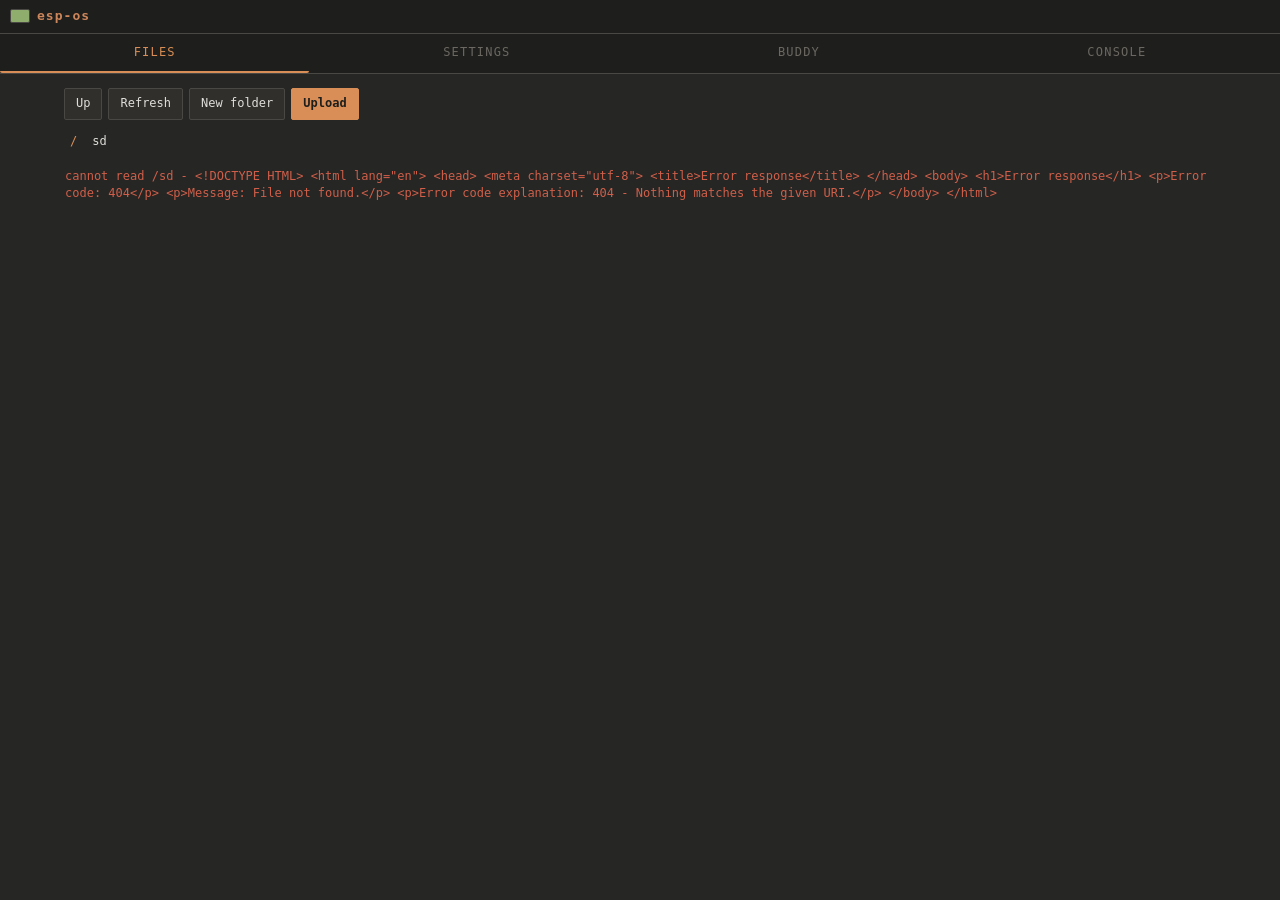
==== web/index.html @ be0255f0 "esp-os: tiling window OS kernel for ESP32 panels One firmware, one API, five very different screens " ====
<!DOCTYPE html>
<html lang="en">
<head>
<meta charset="utf-8">
<meta name="viewport" content="width=device-width,initial-scale=1,viewport-fit=cover,user-scalable=no">
<meta name="color-scheme" content="dark">
<meta name="robots" content="noindex">
<title>ESP-OS</title>
<!-- empty data icon: stops the browser asking the board for /favicon.ico -->
<link rel="icon" href="data:,">
<link rel="stylesheet" href="style.css">
</head>
<body>

<svg class="defs" aria-hidden="true"><defs>
<symbol id="i-dir" viewBox="0 0 16 16"><path d="M1.5 3.5h4l1.5 2h7.5v8h-13z" fill="none" stroke="currentColor" stroke-width="1.4"/></symbol>
<symbol id="i-file" viewBox="0 0 16 16"><path d="M3.5 1.5h6l3 3v10h-9z" fill="none" stroke="currentColor" stroke-width="1.4"/><path d="M9.5 1.5v3h3" fill="none" stroke="currentColor" stroke-width="1.4"/></symbol>
<symbol id="i-disk" viewBox="0 0 16 16"><rect x="1.5" y="2.5" width="13" height="11" fill="none" stroke="currentColor" stroke-width="1.4"/><path d="M4.5 2.5v4h7v-4" fill="none" stroke="currentColor" stroke-width="1.4"/></symbol>
<symbol id="i-dl" viewBox="0 0 16 16"><path d="M8 2v8m0 0 3-3m-3 3-3-3M2.5 13.5h11" fill="none" stroke="currentColor" stroke-width="1.4"/></symbol>
<symbol id="i-ren" viewBox="0 0 16 16"><path d="M2.5 11.5 11 3l2 2-8.5 8.5H2.5z" fill="none" stroke="currentColor" stroke-width="1.4"/></symbol>
<symbol id="i-del" viewBox="0 0 16 16"><path d="M3.5 4.5h9m-8 0 .8 9h5.4l.8-9M6.5 4.5v-2h3v2" fill="none" stroke="currentColor" stroke-width="1.4"/></symbol>
</defs></svg>

<header class="bar">
  <div class="bar-id">
    <span class="dot" id="linkdot" title="link"></span>
    <span class="bname" id="boardname">esp-os</span>
  </div>
  <div class="bar-stats" id="barstats"></div>
</header>

<div class="offline" id="offline" hidden>
  <span id="offlinetext">board not answering</span>
  <button type="button" id="retrynow">retry</button>
</div>

<nav class="tabs" id="tabs" role="tablist">
  <button class="tab on" role="tab" data-tab="files"    aria-selected="true">Files</button>
  <button class="tab"    role="tab" data-tab="settings" aria-selected="false">Settings</button>
  <button class="tab"    role="tab" data-tab="buddy"    aria-selected="false">Buddy</button>
  <button class="tab"    role="tab" data-tab="console"  aria-selected="false">Console</button>
</nav>

<main>

<!-- ---------------------------------------------------------------- files -->
<section class="panel on" id="p-files" role="tabpanel">
  <div class="toolbar">
    <button type="button" id="f-up">Up</button>
    <button type="button" id="f-refresh">Refresh</button>
    <button type="button" id="f-mkdir">New folder</button>
    <button type="button" id="f-pick" class="primary">Upload</button>
    <input type="file" id="f-file" multiple hidden>
  </div>

  <div class="crumbs" id="f-crumbs"></div>

  <div class="usage" id="f-usage" hidden>
    <div class="usage-bar"><i id="f-usagefill"></i></div>
    <span class="usage-txt" id="f-usagetxt"></span>
  </div>

  <div class="drop" id="f-drop">
    <table class="list"><tbody id="f-list"></tbody></table>
    <p class="note" id="f-note" hidden></p>
    <button type="button" class="more" id="f-more" hidden>Load more</button>
  </div>

  <div class="queue" id="f-queue"></div>
</section>

<!-- ------------------------------------------------------------- settings -->
<section class="panel" id="p-settings" role="tabpanel" hidden>
  <div id="s-groups"></div>

  <div class="card">
    <h2>Board</h2>
    <p class="hint">Read only. Panel identity comes from the board registry plus a
      one-time confirmation, never from probing a controller register.</p>
    <dl class="info" id="s-info"><dd class="note">reading...</dd></dl>
    <div class="toolbar end">
      <button type="button" id="s-reboot" class="danger">Reboot board</button>
    </div>
  </div>
</section>

<!-- ---------------------------------------------------------------- buddy -->
<section class="panel" id="p-buddy" role="tabpanel" hidden>
  <div class="vx">

    <div class="vx-stage" id="vx-stage">
      <canvas id="vx-canvas"></canvas>
      <div class="vx-hud">
        <span id="vx-count">0 / 4096</span>
        <span id="vx-dims">16 x 16 x 16</span>
      </div>
      <div class="vx-prev">
        <canvas id="vx-preview" width="112" height="112"></canvas>
        <span>panel preview</span>
      </div>
      <div class="vx-z">
        <input type="range" id="vx-zslider" min="0" max="15" value="0"
               orient="vertical" aria-label="active layer">
        <span id="vx-zlabel">z 0</span>
      </div>
    </div>

    <div class="vx-side">

      <div class="seg" id="vx-tools" role="group" aria-label="tool">
        <button type="button" class="on" data-tool="build">Build</button>
        <button type="button" data-tool="paint">Paint</button>
        <button type="button" data-tool="erase">Erase</button>
        <button type="button" data-tool="eye">Eye</button>
      </div>

      <div class="toolbar">
        <button type="button" id="vx-orbit" class="tog">Orbit</button>
        <button type="button" id="vx-slice" class="tog">Slice</button>
        <button type="button" id="vx-mirror" class="tog">Mirror X</button>
        <button type="button" id="vx-reset">Recentre</button>
      </div>

      <div class="toolbar">
        <button type="button" id="vx-undo">Undo</button>
        <button type="button" id="vx-redo">Redo</button>
        <button type="button" id="vx-clear" class="danger">Clear</button>
      </div>

      <div class="swatchbar">
        <span class="sw big" id="vx-cur"></span>
        <span class="mono" id="vx-curtxt">index 1</span>
        <input type="color" id="vx-custom" value="#d88e56" aria-label="custom colour">
        <button type="button" id="vx-add">Add</button>
      </div>

      <div class="pal" id="vx-pal" role="listbox" aria-label="palette"></div>

      <fieldset class="card">
        <legend>Identity</legend>
        <label>Name <input id="b-name" maxlength="31" placeholder="pip"></label>
        <label>Personality
          <textarea id="b-person" rows="4" maxlength="480"
            placeholder="terse, dry, helpful. never uses exclamation marks."></textarea>
        </label>
        <label>Accent <input type="color" id="b-accent" value="#d88e56"></label>
        <label>Idle behaviour
          <select id="b-idle">
            <option value="still">still - holds the home angle</option>
            <option value="wander" selected>wander - slow yaw drift</option>
            <option value="curious">curious - looks around, quick turns</option>
            <option value="sleepy">sleepy - sleeps early, wakes slowly</option>
          </select>
        </label>
        <label>Sleep after
          <select id="b-sleep">
            <option value="0">never</option>
            <option value="30000">30 s</option>
            <option value="60000">1 min</option>
            <option value="120000" selected>2 min</option>
            <option value="300000">5 min</option>
            <option value="900000">15 min</option>
          </select>
        </label>
        <label>Home yaw <input type="range" id="b-yaw" min="0" max="31" value="0">
          <span class="mono" id="b-yawtxt">0 / 32</span></label>
        <div class="eyerow">
          <span class="mono">eye <b id="b-eyetxt">none</b></span>
          <span class="sw" id="b-eyesw"></span>
          <span class="mono">blink <b id="b-blinktxt">none</b></span>
          <span class="sw" id="b-blinksw"></span>
          <button type="button" id="b-eyeclear">clear</button>
        </div>
        <p class="hint">The Eye tool tags a voxel colour as the eyes. Blink is the
          index drawn in their place; leave it unset for a solid blink.</p>
      </fieldset>

      <fieldset class="card">
        <legend>Model</legend>
        <label>Grid
          <select id="vx-dim">
            <option value="8">8 cubed</option>
            <option value="12">12 cubed</option>
            <option value="16" selected>16 cubed</option>
            <option value="20">20 cubed</option>
            <option value="24">24 cubed</option>
            <option value="32">32 cubed - max</option>
          </select>
        </label>
        <p class="hint">The board rejects a model over 32 on any axis or over 4096
          voxels. Shrinking the grid drops anything outside it.</p>
      </fieldset>

      <div class="toolbar">
        <button type="button" id="b-load">Load from board</button>
        <button type="button" id="b-save" class="primary">Save to board</button>
      </div>
      <div class="toolbar">
        <button type="button" id="b-export">Export .vox</button>
        <button type="button" id="b-import">Import .vox</button>
        <input type="file" id="b-importfile" accept=".vox" hidden>
      </div>
      <p class="note" id="b-status"></p>
    </div>
  </div>
</section>

<!-- -------------------------------------------------------------- console -->
<section class="panel" id="p-console" role="tabpanel" hidden>
  <div class="card grow">
    <h2>Terminal
      <span class="right">
        <button type="button" id="c-clear">Clear</button>
        <button type="button" id="c-follow" class="tog on">Follow</button>
      </span>
    </h2>
    <pre class="out" id="c-out"></pre>
    <form class="inline" id="c-form" autocomplete="off">
      <span class="prompt">&gt;</span>
      <input id="c-in" placeholder="help" spellcheck="false" autocapitalize="off">
      <button type="submit">Run</button>
    </form>
  </div>

  <div class="card grow">
    <h2>Megabrain <span class="right mono" id="m-host"></span></h2>
    <div class="chat" id="m-out"></div>
    <form class="chatform" id="m-form" autocomplete="off">
      <div class="row">
        <select id="m-model" aria-label="model"></select>
        <label class="mono tiny">max
          <input type="number" id="m-max" min="16" max="2048" step="16" value="256">
        </label>
        <button type="button" id="m-stop" disabled>Stop</button>
      </div>
      <div class="row">
        <textarea id="m-in" rows="2" placeholder="ask megabrain"
                  spellcheck="false"></textarea>
        <button type="submit" class="primary" id="m-send">Ask</button>
      </div>
    </form>
  </div>
</section>

</main>

<div class="toasts" id="toasts" role="status" aria-live="polite"></div>

<dialog id="dlg">
  <form method="dialog">
    <h3 id="dlg-title"></h3>
    <p class="note" id="dlg-msg"></p>
    <input id="dlg-in">
    <menu>
      <button value="" id="dlg-cancel">Cancel</button>
      <button value="ok" class="primary" id="dlg-ok">OK</button>
    </menu>
  </form>
</dialog>

<script src="voxel-editor.js" defer></script>
<script src="app.js" defer></script>
</body>
</html>
---- web/style.css ----
/* ESP-OS companion web app.
 *
 * The palette is the sixteen eos_theme_t colour roles, one custom property per
 * role, named exactly as the theme JSON names them. app.js overwrites these
 * from /api/themes at load, so the page wears whatever theme the OS is wearing
 * and nothing else in this file has to know a colour. The values below are
 * cyd-amber, which is what the board ships with, so the page looks right before
 * the first request comes back and still looks right if it never does.
 *
 * Everything is one column on a phone and two on anything wider than 760px.
 * No webfont: a font file is a second request the board has to serve and a
 * blocked first paint if it times out.
 */

:root {
  --bg:               #262624;
  --surface:          #302f2c;
  --overlay:          #3b3a36;
  --text:             #e0deda;
  --muted:            #8a8781;
  --accent:           #d88e56;
  --accent-alt:       #f0c08a;
  --ok:               #8fae6e;
  --warn:             #e0b357;
  --err:              #cf5f4a;
  --border-focused:   #cd855a;
  --border-unfocused: #4a4844;
  --bar-bg:           #1e1e1c;
  --bar-fg:           #cd855a;
  --tab-active:       #d88e56;
  --tab-inactive:     #6b6862;

  --radius: 2px;
  --gap: 10px;
  --mono: ui-monospace, SFMono-Regular, "SF Mono", Menlo, Consolas,
          "DejaVu Sans Mono", monospace;
}

* { box-sizing: border-box; }
[hidden] { display: none !important; }

html { -webkit-text-size-adjust: 100%; }

body {
  margin: 0;
  background: var(--bg);
  color: var(--text);
  font: 13px/1.45 var(--mono);
  min-height: 100vh;
  overscroll-behavior-y: none;
  padding-bottom: env(safe-area-inset-bottom);
}

.defs { position: absolute; width: 0; height: 0; }

/* --------------------------------------------------------------- top bar */

.bar {
  position: sticky; top: 0; z-index: 30;
  display: flex; align-items: center; gap: var(--gap);
  padding: 7px 10px; padding-top: calc(7px + env(safe-area-inset-top));
  background: var(--bar-bg);
  border-bottom: 1px solid var(--border-unfocused);
  color: var(--bar-fg);
}
.bar-id { display: flex; align-items: center; gap: 7px; min-width: 0; }
.bname {
  font-weight: 700; letter-spacing: .08em; text-transform: lowercase;
  white-space: nowrap; overflow: hidden; text-overflow: ellipsis;
}
.dot {
  width: 8px; height: 8px; border-radius: 50%; flex: none;
  background: var(--muted); transition: background .2s;
}
.dot.up   { background: var(--ok); }
.dot.busy { background: var(--warn); }
.dot.down { background: var(--err); }

.bar-stats {
  margin-left: auto; display: flex; gap: 12px;
  color: var(--muted); font-size: 11px; white-space: nowrap;
  overflow: hidden;
}
.bar-stats b { color: var(--text); font-weight: 400; }

/* ------------------------------------------------------------ offline bar */

.offline {
  position: sticky; top: 0; z-index: 29;
  display: flex; align-items: center; gap: var(--gap);
  padding: 6px 10px;
  background: var(--err); color: var(--bar-bg);
  font-size: 12px;
}
.offline button {
  margin-left: auto; background: var(--bar-bg); color: var(--text);
  border-color: var(--bar-bg);
}

/* ----------------------------------------------------------------- tabs */

.tabs {
  position: sticky; top: 0; z-index: 20;
  display: flex; background: var(--bar-bg);
  border-bottom: 1px solid var(--border-unfocused);
  overflow-x: auto; scrollbar-width: none;
}
.tabs::-webkit-scrollbar { display: none; }
.tab {
  flex: 1 0 auto; min-width: 84px;
  padding: 10px 14px;
  background: none; border: 0; border-bottom: 2px solid transparent;
  color: var(--tab-inactive); font: inherit; font-size: 12px;
  letter-spacing: .1em; text-transform: uppercase;
  cursor: pointer;
}
.tab.on { color: var(--tab-active); border-bottom-color: var(--tab-active); }

main { padding: var(--gap); max-width: 1180px; margin: 0 auto; }

.panel { display: flex; flex-direction: column; gap: var(--gap); }

/* ---------------------------------------------------------------- atoms */

button, .btn {
  font: inherit; font-size: 12px;
  padding: 6px 11px;
  background: var(--surface);
  color: var(--text);
  border: 1px solid var(--border-unfocused);
  border-radius: var(--radius);
  cursor: pointer;
  white-space: nowrap;
  -webkit-tap-highlight-color: transparent;
}
button:hover:not(:disabled) { border-color: var(--border-focused); }
button:active:not(:disabled) { background: var(--overlay); }
button:disabled { opacity: .45; cursor: default; }
button.primary {
  background: var(--accent); color: var(--bar-bg);
  border-color: var(--accent); font-weight: 700;
}
button.primary:hover:not(:disabled) { background: var(--accent-alt); border-color: var(--accent-alt); }
button.danger { color: var(--err); }
button.danger:hover:not(:disabled) { border-color: var(--err); }
button.tog.on { background: var(--accent); color: var(--bar-bg); border-color: var(--accent); }

input, select, textarea {
  font: inherit; font-size: 12px;
  padding: 6px 8px;
  background: var(--bg);
  color: var(--text);
  border: 1px solid var(--border-unfocused);
  border-radius: var(--radius);
  min-width: 0; max-width: 100%;
}
input:focus, select:focus, textarea:focus {
  outline: 0; border-color: var(--border-focused);
}
textarea { resize: vertical; font-family: var(--mono); }
input[type=color] { padding: 2px; width: 40px; height: 28px; cursor: pointer; }
input[type=range] { accent-color: var(--accent); padding: 0; background: none; border: 0; }
input[type=checkbox] { accent-color: var(--accent); width: 15px; height: 15px; }

.toolbar { display: flex; flex-wrap: wrap; gap: 6px; align-items: center; }
.toolbar.end { justify-content: flex-end; }
.row { display: flex; gap: 6px; align-items: center; flex-wrap: wrap; }
.mono { font-family: var(--mono); color: var(--muted); }
.tiny { font-size: 11px; }
.right { margin-left: auto; display: flex; gap: 6px; align-items: center; }
.note { color: var(--muted); font-size: 12px; margin: 4px 0; }
.hint { color: var(--muted); font-size: 11px; margin: 2px 0 8px; line-height: 1.5; }
.sep { color: var(--border-unfocused); }

.card {
  background: var(--surface);
  border: 1px solid var(--border-unfocused);
  border-radius: var(--radius);
  padding: 11px 12px;
  display: flex; flex-direction: column; gap: 8px;
  margin: 0;
}
.card.grow { flex: 1; min-height: 0; }
.card > h2, .card > legend {
  margin: 0; padding: 0;
  font-size: 11px; font-weight: 700;
  letter-spacing: .12em; text-transform: uppercase;
  color: var(--accent);
  display: flex; align-items: center; gap: 8px; width: 100%;
}
fieldset.card { border: 1px solid var(--border-unfocused); }

.card label {
  display: flex; flex-direction: column; gap: 4px;
  font-size: 11px; color: var(--muted);
  letter-spacing: .04em;
}
.card label.inline {
  flex-direction: row; align-items: center; gap: 8px;
}
.card label.inline input[type=range] { flex: 1; }
.card label > span.val { color: var(--text); }

/* -------------------------------------------------------------- toasts */

.toasts {
  position: fixed; left: 10px; right: 10px; z-index: 60;
  bottom: calc(10px + env(safe-area-inset-bottom));
  display: flex; flex-direction: column; gap: 6px;
  pointer-events: none;
}
.toast {
  align-self: center; max-width: 100%;
  padding: 8px 13px;
  background: var(--overlay);
  border: 1px solid var(--border-focused);
  border-left-width: 3px;
  border-radius: var(--radius);
  font-size: 12px;
  box-shadow: 0 3px 14px rgba(0,0,0,.5);
  animation: pop .18s ease-out;
  overflow-wrap: anywhere;
}
.toast.err { border-color: var(--err); color: var(--err); }
.toast.ok  { border-color: var(--ok); }
@keyframes pop { from { opacity: 0; transform: translateY(6px); } }

/* -------------------------------------------------------------- dialog */

dialog {
  background: var(--surface); color: var(--text);
  border: 1px solid var(--border-focused);
  border-radius: var(--radius);
  padding: 14px; max-width: 92vw; width: 340px;
  font: inherit;
}
dialog::backdrop { background: rgba(0,0,0,.6); }
dialog h3 {
  margin: 0 0 6px; font-size: 12px; letter-spacing: .1em;
  text-transform: uppercase; color: var(--accent);
}
dialog input { width: 100%; margin: 6px 0 12px; }
dialog menu { display: flex; gap: 6px; justify-content: flex-end; margin: 0; padding: 0; }

/* --------------------------------------------------------------- files */

.crumbs {
  display: flex; flex-wrap: wrap; gap: 3px; align-items: center;
  font-size: 12px; color: var(--muted);
}
.crumbs button {
  padding: 3px 6px; background: none; border: 0; color: var(--accent);
  font-size: 12px;
}
.crumbs button:last-child { color: var(--text); }
.crumbs button:hover { text-decoration: underline; }

.usage { display: flex; align-items: center; gap: 9px; font-size: 11px; color: var(--muted); }
.usage-bar {
  flex: 1; height: 5px; background: var(--bg);
  border: 1px solid var(--border-unfocused); border-radius: var(--radius);
  overflow: hidden;
}
.usage-bar i { display: block; height: 100%; background: var(--accent); width: 0; transition: width .3s; }
.usage-txt { white-space: nowrap; }

.drop {
  border: 1px dashed transparent;
  border-radius: var(--radius);
  min-height: 90px;
  transition: border-color .15s, background .15s;
}
.drop.over { border-color: var(--accent); background: rgba(216,142,86,.07); }

table.list { width: 100%; border-collapse: collapse; }
table.list td {
  padding: 8px 6px;
  border-bottom: 1px solid var(--border-unfocused);
  vertical-align: middle;
}
table.list tr:last-child td { border-bottom: 0; }
table.list tr.dir .nm { color: var(--accent); }
td.ic { width: 22px; color: var(--muted); }
td.ic svg { width: 15px; height: 15px; display: block; }
td.nm { width: 100%; overflow-wrap: anywhere; }
td.nm button {
  background: none; border: 0; padding: 0; color: inherit;
  font: inherit; text-align: left; cursor: pointer;
}
td.nm button:hover { color: var(--accent-alt); text-decoration: underline; }
td.sz { text-align: right; color: var(--muted); font-size: 11px; white-space: nowrap; }
td.ac { white-space: nowrap; text-align: right; }
td.ac button {
  padding: 4px 5px; background: none; border: 0; color: var(--muted);
}
td.ac button:hover { color: var(--accent); }
td.ac svg { width: 14px; height: 14px; display: block; }
.more { width: 100%; margin-top: 8px; }

.queue { display: flex; flex-direction: column; gap: 5px; }
.up {
  display: flex; align-items: center; gap: 8px;
  font-size: 11px; color: var(--muted);
  background: var(--surface); border: 1px solid var(--border-unfocused);
  border-radius: var(--radius); padding: 6px 9px;
}
.up .nm { flex: 1; overflow: hidden; text-overflow: ellipsis; white-space: nowrap; color: var(--text); }
.up .pb { width: 74px; height: 4px; background: var(--bg); border-radius: var(--radius); overflow: hidden; }
.up .pb i { display: block; height: 100%; background: var(--accent); width: 0; }
.up.done .pb i { background: var(--ok); }
.up.fail { color: var(--err); }

/* ------------------------------------------------------------ settings */

.info { margin: 0; display: grid; grid-template-columns: auto 1fr; gap: 3px 14px; font-size: 12px; }
.info dt { color: var(--muted); white-space: nowrap; }
.info dd { margin: 0; overflow-wrap: anywhere; }
.info dd.bad { color: var(--err); }
.info .head {
  grid-column: 1 / -1; color: var(--accent); font-size: 10px;
  letter-spacing: .12em; text-transform: uppercase;
  margin-top: 8px; border-bottom: 1px solid var(--border-unfocused); padding-bottom: 2px;
}
.info .head:first-child { margin-top: 0; }

.dirty { color: var(--warn); font-size: 11px; }
.rb { color: var(--warn); font-size: 10px; letter-spacing: .06em; }
.themerow { display: flex; gap: 8px; align-items: center; }
.themerow .sw { width: 15px; height: 15px; }

/* ------------------------------------------------------- voxel editor */

.vx { display: flex; flex-direction: column; gap: var(--gap); }

.vx-stage {
  position: relative;
  background: var(--bg);
  border: 1px solid var(--border-unfocused);
  border-radius: var(--radius);
  aspect-ratio: 1 / 1;
  overflow: hidden;
  touch-action: none;
  user-select: none; -webkit-user-select: none;
}
.vx-stage canvas#vx-canvas { display: block; width: 100%; height: 100%; }

.vx-hud {
  position: absolute; left: 8px; top: 8px;
  display: flex; flex-direction: column; gap: 2px;
  font-size: 10px; color: var(--muted);
  pointer-events: none; text-shadow: 0 1px 3px var(--bg);
}
.vx-hud .over { color: var(--err); }

.vx-prev {
  position: absolute; right: 8px; top: 8px;
  display: flex; flex-direction: column; align-items: center; gap: 2px;
  padding: 5px;
  background: var(--surface);
  border: 1px solid var(--border-unfocused);
  border-radius: var(--radius);
  font-size: 9px; color: var(--muted);
  pointer-events: none;
}
.vx-prev canvas { display: block; width: 112px; height: 112px; image-rendering: pixelated; }

.vx-z {
  position: absolute; right: 10px; bottom: 10px;
  display: flex; flex-direction: column; align-items: center; gap: 4px;
  padding: 8px 4px;
  background: var(--surface);
  border: 1px solid var(--border-unfocused);
  border-radius: var(--radius);
  font-size: 10px; color: var(--muted);
}
.vx-z input[type=range] {
  writing-mode: vertical-lr; direction: rtl;
  width: 18px; height: 128px;
}
.vx-side { display: flex; flex-direction: column; gap: 8px; }

.seg { display: flex; }
.seg button {
  flex: 1; border-radius: 0; margin-left: -1px;
  letter-spacing: .06em; text-transform: uppercase; font-size: 11px;
}
.seg button:first-child { margin-left: 0; border-radius: var(--radius) 0 0 var(--radius); }
.seg button:last-child { border-radius: 0 var(--radius) var(--radius) 0; }
.seg button.on {
  background: var(--accent); color: var(--bar-bg);
  border-color: var(--accent); font-weight: 700; z-index: 1;
}

.swatchbar { display: flex; align-items: center; gap: 8px; }
.sw {
  display: inline-block; width: 18px; height: 18px; flex: none;
  border: 1px solid var(--border-unfocused); border-radius: var(--radius);
  background: var(--bg);
}
.sw.big { width: 26px; height: 26px; border-color: var(--border-focused); }

.pal {
  display: grid;
  grid-template-columns: repeat(13, 1fr);
  gap: 2px;
  max-height: 210px; overflow-y: auto;
  padding: 4px;
  background: var(--bg);
  border: 1px solid var(--border-unfocused);
  border-radius: var(--radius);
}
.pal i {
  display: block; aspect-ratio: 1; cursor: pointer;
  border: 1px solid transparent; border-radius: 1px;
}
.pal i.on { border-color: var(--text); box-shadow: 0 0 0 1px var(--bg) inset; }
.pal i.used { outline: 1px solid rgba(224,222,218,.25); outline-offset: -3px; }
.pal i.free { opacity: .3; }

.eyerow { display: flex; align-items: center; gap: 6px; flex-wrap: wrap; font-size: 11px; }
.eyerow b { color: var(--text); font-weight: 400; }

/* -------------------------------------------------------------- console */

.out {
  margin: 0; flex: 1;
  min-height: 190px; max-height: 46vh; overflow: auto;
  padding: 8px 9px;
  background: var(--bg);
  border: 1px solid var(--border-unfocused);
  border-radius: var(--radius);
  font-size: 12px; line-height: 1.4;
  white-space: pre-wrap; overflow-wrap: anywhere;
}
.out .e { color: var(--err); }
.out .w { color: var(--warn); }
.out .i { color: var(--muted); }
.out .cmd { color: var(--accent); }

.inline { display: flex; align-items: center; gap: 6px; }
.inline .prompt { color: var(--accent); font-weight: 700; }
.inline input { flex: 1; }

.chat {
  flex: 1; min-height: 150px; max-height: 46vh; overflow: auto;
  padding: 8px 9px;
  background: var(--bg);
  border: 1px solid var(--border-unfocused);
  border-radius: var(--radius);
  display: flex; flex-direction: column; gap: 9px;
  font-size: 12px;
}
.msg { display: flex; flex-direction: column; gap: 2px; }
.msg .who {
  font-size: 10px; letter-spacing: .1em; text-transform: uppercase;
  color: var(--muted);
}
.msg.you .who { color: var(--accent); }
.msg .txt { white-space: pre-wrap; overflow-wrap: anywhere; }
.msg.err .txt { color: var(--err); }
.msg .txt.run::after {
  content: "_"; color: var(--accent); animation: blink 1s steps(2) infinite;
}
@keyframes blink { 50% { opacity: 0; } }

.chatform { display: flex; flex-direction: column; gap: 6px; }
.chatform textarea { flex: 1; }
.chatform .row > select { flex: 1; }
.chatform .row > label { display: flex; align-items: center; gap: 5px; }
.chatform .row > label input { width: 66px; }

/* ------------------------------------------------------------- 2 column */

@media (min-width: 760px) {
  main { padding: 14px; }
  .vx { flex-direction: row; align-items: flex-start; }
  .vx-stage { flex: 1; aspect-ratio: auto; height: min(70vh, 640px); }
  .vx-side { width: 310px; flex: none; }
  #p-console { flex-direction: row; align-items: stretch; }
  #p-console .card { flex: 1; }
  .out, .chat { max-height: none; }
  #s-groups { display: grid; grid-template-columns: 1fr 1fr; gap: var(--gap); align-items: start; }
  #p-settings > .card { grid-column: 1 / -1; }
}

@media (prefers-reduced-motion: reduce) {
  * { animation-duration: .001s !important; transition-duration: .001s !important; }
}
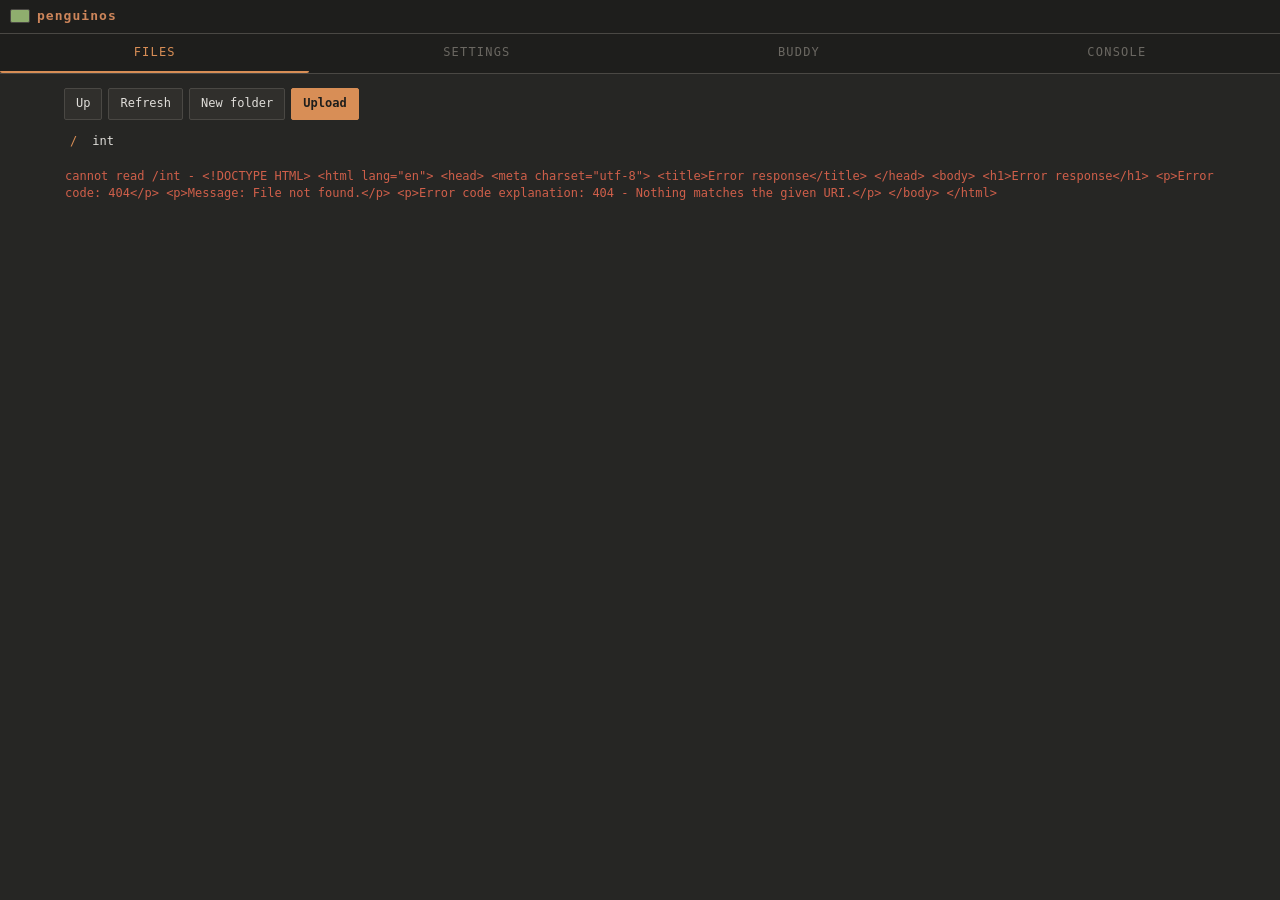
==== commit 0480b655: "penguinOS: rename the product ESP-OS -> penguinOS across 63 files: the boot log, the panel, the setu" ====
--- a/web/index.html
+++ b/web/index.html
@@ -5,7 +5,7 @@
 <meta name="viewport" content="width=device-width,initial-scale=1,viewport-fit=cover,user-scalable=no">
 <meta name="color-scheme" content="dark">
 <meta name="robots" content="noindex">
-<title>ESP-OS</title>
+<title>penguinOS</title>
 <!-- empty data icon: stops the browser asking the board for /favicon.ico -->
 <link rel="icon" href="data:,">
 <link rel="stylesheet" href="style.css">
@@ -19,12 +19,15 @@
 <symbol id="i-dl" viewBox="0 0 16 16"><path d="M8 2v8m0 0 3-3m-3 3-3-3M2.5 13.5h11" fill="none" stroke="currentColor" stroke-width="1.4"/></symbol>
 <symbol id="i-ren" viewBox="0 0 16 16"><path d="M2.5 11.5 11 3l2 2-8.5 8.5H2.5z" fill="none" stroke="currentColor" stroke-width="1.4"/></symbol>
 <symbol id="i-del" viewBox="0 0 16 16"><path d="M3.5 4.5h9m-8 0 .8 9h5.4l.8-9M6.5 4.5v-2h3v2" fill="none" stroke="currentColor" stroke-width="1.4"/></symbol>
+<symbol id="i-lock" viewBox="0 0 16 16"><rect x="3.5" y="7.5" width="9" height="6.5" fill="none" stroke="currentColor" stroke-width="1.4"/><path d="M5.5 7.5V5a2.5 2.5 0 0 1 5 0v2.5" fill="none" stroke="currentColor" stroke-width="1.4"/></symbol>
+<symbol id="i-open" viewBox="0 0 16 16"><rect x="3.5" y="7.5" width="9" height="6.5" fill="none" stroke="currentColor" stroke-width="1.4"/><path d="M5.5 7.5V5a2.5 2.5 0 0 1 5 0" fill="none" stroke="currentColor" stroke-width="1.4"/></symbol>
+<symbol id="i-kbd" viewBox="0 0 16 16"><rect x="1.5" y="4.5" width="13" height="8" fill="none" stroke="currentColor" stroke-width="1.4"/><path d="M4 7h1M7 7h1M10 7h1M4.5 9.8h7" fill="none" stroke="currentColor" stroke-width="1.4" stroke-linecap="round"/></symbol>
 </defs></svg>
 
 <header class="bar">
   <div class="bar-id">
     <span class="dot" id="linkdot" title="link"></span>
-    <span class="bname" id="boardname">esp-os</span>
+    <span class="bname" id="boardname">penguinos</span>
   </div>
   <div class="bar-stats" id="barstats"></div>
 </header>
@@ -72,6 +75,16 @@
 <!-- ------------------------------------------------------------- settings -->
 <section class="panel" id="p-settings" role="tabpanel" hidden>
   <div id="s-groups"></div>
+
+  <div class="card" id="s-netcard">
+    <h2>Network and input</h2>
+    <p class="hint">WiFi and Bluetooth share one radio on this board, so joining a
+      network and pairing a keyboard take the whole page while they run.</p>
+    <div class="toolbar">
+      <button type="button" id="s-setup" class="primary">Set up WiFi or pair a keyboard</button>
+      <button type="button" id="s-forget" class="danger">Forget WiFi</button>
+    </div>
+  </div>
 
   <div class="card">
     <h2>Board</h2>
@@ -244,6 +257,166 @@
 
 </main>
 
+<!-- ---------------------------------------------------------------- setup -->
+<!-- Setup replaces the page instead of adding a fifth tab: a board that is not
+     on a network has nothing to say through Files, Console or Buddy, and the
+     only thing the person holding the phone wants is to get it onto WiFi.
+     setup.js owns everything below and app.js does not know it exists beyond
+     window.EOS_SETUP. -->
+<div class="setup" id="setup" hidden>
+
+  <div class="su-head">
+    <h1>Set up this board</h1>
+    <p class="note" id="su-sub">You are connected to the board's own access point.</p>
+    <button type="button" id="su-exit" hidden>Back to the app</button>
+  </div>
+
+  <!-- 1 ------------------------------------------------------------ board -->
+  <section class="step on" id="st-board">
+    <button type="button" class="step-h" data-step="board">
+      <span class="step-n">1</span>
+      <span class="step-t">This board<em class="step-s" id="su-boardsum">reading&hellip;</em></span>
+    </button>
+    <div class="step-b">
+      <p class="su-ap" id="su-apline" hidden></p>
+      <dl class="info" id="su-boardinfo"><dd class="note">reading the board&hellip;</dd></dl>
+      <p class="hint">If this is not the board in front of you, you have joined the
+        wrong access point. The board prints its own name on its panel.</p>
+      <div class="toolbar end">
+        <button type="button" class="primary big" id="su-boardnext">That is the one</button>
+      </div>
+    </div>
+  </section>
+
+  <!-- 2 ------------------------------------------------------------- wifi -->
+  <section class="step" id="st-wifi">
+    <button type="button" class="step-h" data-step="wifi">
+      <span class="step-n">2</span>
+      <span class="step-t">Join WiFi<em class="step-s" id="su-wifisum">not joined</em></span>
+    </button>
+    <div class="step-b">
+
+      <div id="su-pick">
+        <div class="toolbar">
+          <button type="button" id="su-rescan">Rescan</button>
+          <span class="note" id="su-scanmsg"></span>
+        </div>
+        <div class="rows" id="su-nets"></div>
+        <button type="button" class="row-btn" id="su-other">
+          <span class="rb-ic"></span>
+          <span class="rb-t">Other network&hellip;<em>hidden name, or too far to scan</em></span>
+        </button>
+        <p class="hint">Scanning uses the same radio this access point runs on, so
+          this page may stall for a few seconds while it happens. It recovers by
+          itself; nothing is broken.</p>
+      </div>
+
+      <form class="su-form" id="su-form" hidden autocomplete="off">
+        <p class="su-target" id="su-target"></p>
+        <label id="su-ssidwrap" hidden>Network name
+          <input id="su-ssid" maxlength="32" autocapitalize="off" autocorrect="off"
+                 spellcheck="false" enterkeyhint="next"
+                 placeholder="exact name, case sensitive">
+        </label>
+        <label id="su-pskwrap">Password
+          <span class="pwrow">
+            <input id="su-psk" type="password" maxlength="63" name="wifipsk"
+                   autocapitalize="off" autocorrect="off" spellcheck="false"
+                   autocomplete="off" enterkeyhint="go">
+            <button type="button" id="su-eye">Show</button>
+          </span>
+        </label>
+        <p class="su-bad" id="su-formerr" hidden></p>
+        <div class="toolbar">
+          <button type="button" id="su-back">Back to the list</button>
+          <button type="submit" class="primary big" id="su-join">Join</button>
+        </div>
+      </form>
+
+      <div id="su-trying" hidden>
+        <div class="pbar"><i></i></div>
+        <p class="su-big" id="su-tryingtxt"></p>
+        <p class="hint" id="su-tryinghint"></p>
+      </div>
+
+      <div id="su-result" hidden>
+        <p class="su-big" id="su-restitle"></p>
+        <p id="su-restext"></p>
+        <div class="toolbar" id="su-resacts"></div>
+      </div>
+    </div>
+  </section>
+
+  <!-- 3 --------------------------------------------------------- keyboard -->
+  <section class="step" id="st-ble">
+    <button type="button" class="step-h" data-step="ble">
+      <span class="step-n">3</span>
+      <span class="step-t">Bluetooth keyboard<em class="step-s" id="su-blesum">optional</em></span>
+    </button>
+    <div class="step-b">
+
+      <div id="su-bonded" hidden></div>
+
+      <div id="su-blepick">
+        <div class="toolbar">
+          <button type="button" id="su-blescan">Scan for keyboards</button>
+          <span class="note" id="su-blemsg"></span>
+        </div>
+        <div class="rows" id="su-bledevs"></div>
+        <p class="hint">The board is the Bluetooth host. Put the keyboard into
+          pairing mode first &mdash; on most of them that is holding Fn or a
+          dedicated pair key until its light flashes.</p>
+      </div>
+
+      <div class="warnbox" id="su-blewarn" hidden>
+        <p class="su-big">Pair <b id="su-blename">this keyboard</b>?</p>
+        <p>A Bluetooth keyboard remembers <b>one</b> host at a time. Pairing it with
+          this board breaks its pairing with whatever it is bonded to now &mdash;
+          another board, a tablet, a laptop &mdash; and you will have to pair that
+          one again by hand.</p>
+        <div class="toolbar">
+          <button type="button" id="su-blecancel">Cancel</button>
+          <button type="button" class="primary big" id="su-bleok">Pair anyway</button>
+        </div>
+      </div>
+
+      <div id="su-passkey" hidden>
+        <p class="pk-lead" id="su-pklead">Type this on the keyboard, then press Enter</p>
+        <p class="pk" id="su-pkdigits">000000</p>
+        <p class="hint">The keyboard has no screen, so this number appears only here
+          and on the board's panel. Nothing is echoed as you type it.</p>
+        <div class="toolbar">
+          <button type="button" id="su-pkcancel">Cancel pairing</button>
+        </div>
+      </div>
+
+      <p class="su-bad" id="su-bleerr" hidden></p>
+
+      <div class="toolbar end">
+        <button type="button" id="su-bleskip">Skip &mdash; no keyboard</button>
+      </div>
+    </div>
+  </section>
+
+  <!-- 4 ------------------------------------------------------------- done -->
+  <section class="step" id="st-done">
+    <button type="button" class="step-h" data-step="done">
+      <span class="step-n">4</span>
+      <span class="step-t">Done<em class="step-s" id="su-donesum">not yet</em></span>
+    </button>
+    <div class="step-b">
+      <p class="su-big" id="su-donehead">The board is on your network.</p>
+      <p>Reach it from now on at:</p>
+      <div class="addr" id="su-addrs"></div>
+      <ul class="plain" id="su-donenotes"></ul>
+      <div class="toolbar end">
+        <button type="button" class="primary big" id="su-finish">Open the board</button>
+      </div>
+    </div>
+  </section>
+
+</div>
+
 <div class="toasts" id="toasts" role="status" aria-live="polite"></div>
 
 <dialog id="dlg">
@@ -258,6 +431,7 @@
   </form>
 </dialog>
 
+<script src="setup.js" defer></script>
 <script src="voxel-editor.js" defer></script>
 <script src="app.js" defer></script>
 </body>
--- a/web/style.css
+++ b/web/style.css
@@ -1,4 +1,4 @@
-/* ESP-OS companion web app.
+/* penguinOS companion web app.
  *
  * The palette is the sixteen eos_theme_t colour roles, one custom property per
  * role, named exactly as the theme JSON names them. app.js overwrites these
@@ -486,3 +486,237 @@
 @media (prefers-reduced-motion: reduce) {
   * { animation-duration: .001s !important; transition-duration: .001s !important; }
 }
+
+/* ---------------------------------------------------------------- setup */
+/*
+ * The provisioning screen. Sized for one thumb on a phone held in one hand:
+ * every control is at least 48px tall, nothing depends on hover, and the
+ * numbers a person has to read across the room - the passkey especially - are
+ * as large as the panel will allow. It uses the same sixteen theme roles as
+ * the rest of the page, so it tracks the OS theme like everything else.
+ */
+
+.setup {
+  max-width: 620px;
+  margin: 0 auto;
+  padding: var(--gap) var(--gap) 40px;
+  display: flex; flex-direction: column; gap: var(--gap);
+}
+
+.su-head h1 {
+  margin: 6px 0 4px;
+  font-size: 15px; font-weight: 700;
+  letter-spacing: .14em; text-transform: uppercase;
+  color: var(--accent);
+}
+.su-head .note { margin: 0 0 4px; line-height: 1.55; }
+#su-exit { margin-top: 6px; }
+
+.su-ap {
+  margin: 0 0 8px; padding: 8px 10px;
+  background: var(--bg);
+  border: 1px solid var(--border-unfocused);
+  border-left: 3px solid var(--accent);
+  border-radius: var(--radius);
+  font-size: 12px; line-height: 1.5;
+}
+.su-ap b { color: var(--accent-alt); }
+
+/* ------------------------------------------------------------ the steps */
+
+.step {
+  background: var(--surface);
+  border: 1px solid var(--border-unfocused);
+  border-radius: var(--radius);
+  overflow: hidden;
+}
+.step.on { border-color: var(--border-focused); }
+
+.step-h {
+  display: flex; align-items: center; gap: 11px; width: 100%;
+  min-height: 52px; padding: 10px 12px;
+  background: none; border: 0; border-radius: 0;
+  color: var(--text); text-align: left;
+  white-space: normal;
+}
+.step-n {
+  flex: none;
+  width: 24px; height: 24px; line-height: 22px;
+  border: 1px solid var(--border-unfocused); border-radius: 50%;
+  text-align: center; font-size: 11px; color: var(--muted);
+}
+.step.on > .step-h .step-n {
+  background: var(--accent); border-color: var(--accent);
+  color: var(--bar-bg); font-weight: 700;
+}
+.step.ok:not(.on) > .step-h .step-n { border-color: var(--ok); color: var(--ok); }
+.step-t {
+  display: flex; flex-direction: column; gap: 1px; min-width: 0; flex: 1;
+  font-size: 13px; letter-spacing: .04em;
+}
+.step-s {
+  font-style: normal; font-size: 11px; color: var(--muted);
+  overflow: hidden; text-overflow: ellipsis; white-space: nowrap;
+}
+.step.ok:not(.on) > .step-h .step-s { color: var(--ok); }
+
+.step-b { display: none; padding: 2px 12px 14px; }
+.step.on > .step-b { display: block; }
+.step-b > .info { margin-bottom: 8px; }
+.step-b > .toolbar { margin-top: 10px; }
+
+button.big { min-height: 46px; padding: 11px 18px; font-size: 13px; }
+
+/* --------------------------------------------------------- pickable rows */
+
+.rows { display: flex; flex-direction: column; gap: 5px; margin: 8px 0; }
+
+.row-btn {
+  display: flex; align-items: center; gap: 11px; width: 100%;
+  min-height: 56px; padding: 9px 11px;
+  background: var(--bg);
+  border: 1px solid var(--border-unfocused);
+  border-radius: var(--radius);
+  text-align: left; white-space: normal;
+}
+.row-btn:active:not(:disabled) { background: var(--overlay); border-color: var(--accent); }
+.row-btn.off { opacity: .5; }
+/* Fixed width even when empty, so the "Other network" row's label lines up
+   with the scanned ones above it. */
+.rb-ic { flex: none; width: 17px; color: var(--muted); }
+.rb-ic svg { display: block; width: 17px; height: 17px; }
+.rb-t {
+  flex: 1; min-width: 0;
+  display: flex; flex-direction: column; gap: 2px;
+  font-size: 13px; overflow-wrap: anywhere;
+}
+.rb-t em {
+  font-style: normal; font-size: 11px; color: var(--muted);
+  overflow-wrap: anywhere;
+}
+.rb-b { flex: none; display: flex; align-items: flex-end; gap: 2px; height: 14px; }
+.rb-b i {
+  display: block; width: 3px;
+  background: var(--border-unfocused);
+}
+.rb-b i:nth-child(1) { height: 4px; }
+.rb-b i:nth-child(2) { height: 7px; }
+.rb-b i:nth-child(3) { height: 10px; }
+.rb-b i:nth-child(4) { height: 14px; }
+.rb-b i.on { background: var(--accent); }
+
+/* ------------------------------------------------------------- the forms */
+
+.su-form { display: flex; flex-direction: column; gap: 10px; margin: 8px 0 0; }
+.su-form label {
+  display: flex; flex-direction: column; gap: 5px;
+  font-size: 11px; color: var(--muted); letter-spacing: .04em;
+}
+.su-form input { min-height: 46px; font-size: 16px; }  /* 16px: iOS zooms below it */
+.pwrow { display: flex; gap: 6px; }
+.pwrow input { flex: 1; }
+.pwrow button { min-height: 46px; min-width: 66px; }
+
+.su-target {
+  margin: 0; padding: 9px 11px;
+  background: var(--bg);
+  border: 1px solid var(--border-unfocused);
+  border-radius: var(--radius);
+  font-size: 12px; color: var(--muted); overflow-wrap: anywhere;
+}
+.su-target b { color: var(--text); font-size: 13px; }
+
+.su-big { margin: 6px 0; font-size: 15px; line-height: 1.4; overflow-wrap: anywhere; }
+.su-big.good { color: var(--ok); }
+.su-big.warn { color: var(--warn); }
+.su-big.bad  { color: var(--err); }
+.su-bad {
+  margin: 4px 0; padding: 8px 10px;
+  background: var(--bg);
+  border: 1px solid var(--err); border-left-width: 3px;
+  border-radius: var(--radius);
+  color: var(--err); font-size: 12px; line-height: 1.5;
+}
+#su-restext, #su-trying p { line-height: 1.55; overflow-wrap: anywhere; }
+#su-resacts { margin-top: 12px; }
+
+/* An indeterminate bar plus a live seconds count. The bar alone can look like
+   a frozen page; the number cannot. */
+.pbar {
+  height: 4px; margin: 10px 0 8px;
+  background: var(--bg);
+  border: 1px solid var(--border-unfocused);
+  border-radius: var(--radius);
+  overflow: hidden;
+}
+.pbar i {
+  display: block; width: 38%; height: 100%;
+  background: var(--accent);
+  animation: sweep 1.5s ease-in-out infinite;
+}
+@keyframes sweep {
+  0%   { transform: translateX(-105%); }
+  100% { transform: translateX(275%); }
+}
+
+/* ---------------------------------------------------------- pairing box */
+
+.warnbox {
+  margin: 10px 0 0; padding: 11px 12px;
+  background: var(--bg);
+  border: 1px solid var(--warn); border-left-width: 3px;
+  border-radius: var(--radius);
+  font-size: 12px; line-height: 1.55;
+}
+.warnbox p { margin: 0 0 9px; }
+.warnbox .su-big { color: var(--warn); }
+.warnbox b { color: var(--text); }
+
+#su-passkey {
+  margin: 12px 0 0; padding: 14px 12px;
+  background: var(--bg);
+  border: 1px solid var(--accent);
+  border-radius: var(--radius);
+  text-align: center;
+}
+.pk-lead {
+  margin: 0; font-size: 12px; letter-spacing: .06em;
+  text-transform: uppercase; color: var(--muted);
+}
+/* Six digits, always on one line: a passkey that wraps reads as two numbers,
+   and it is being copied onto a keyboard that shows nothing back. The spacing
+   is letter-spacing rather than literal spaces so it can never break. */
+.pk {
+  margin: 10px 0 8px;
+  font-size: clamp(28px, 13vw, 54px);
+  font-weight: 700; letter-spacing: .16em;
+  color: var(--accent-alt);
+  white-space: nowrap;
+}
+#su-passkey .hint { text-align: left; }
+#su-passkey .toolbar { justify-content: center; }
+
+/* ---------------------------------------------------------- the address */
+
+.addr { display: flex; flex-direction: column; gap: 6px; margin: 8px 0 12px; }
+.addr-a {
+  display: block; padding: 12px 13px;
+  background: var(--bg);
+  border: 1px solid var(--border-focused);
+  border-radius: var(--radius);
+  color: var(--accent-alt); font-size: 16px; font-weight: 700;
+  letter-spacing: .04em; text-decoration: none;
+  overflow-wrap: anywhere;
+}
+
+ul.plain {
+  margin: 8px 0 0; padding-left: 18px;
+  font-size: 12px; color: var(--muted); line-height: 1.6;
+}
+ul.plain li { margin-bottom: 7px; }
+
+/* The blanket reduced-motion rule collapses every animation to 1ms, which
+   turns an infinite sweep into a strobe. Stop it outright instead. */
+@media (prefers-reduced-motion: reduce) {
+  .pbar i { animation: none !important; width: 100%; opacity: .5; }
+}
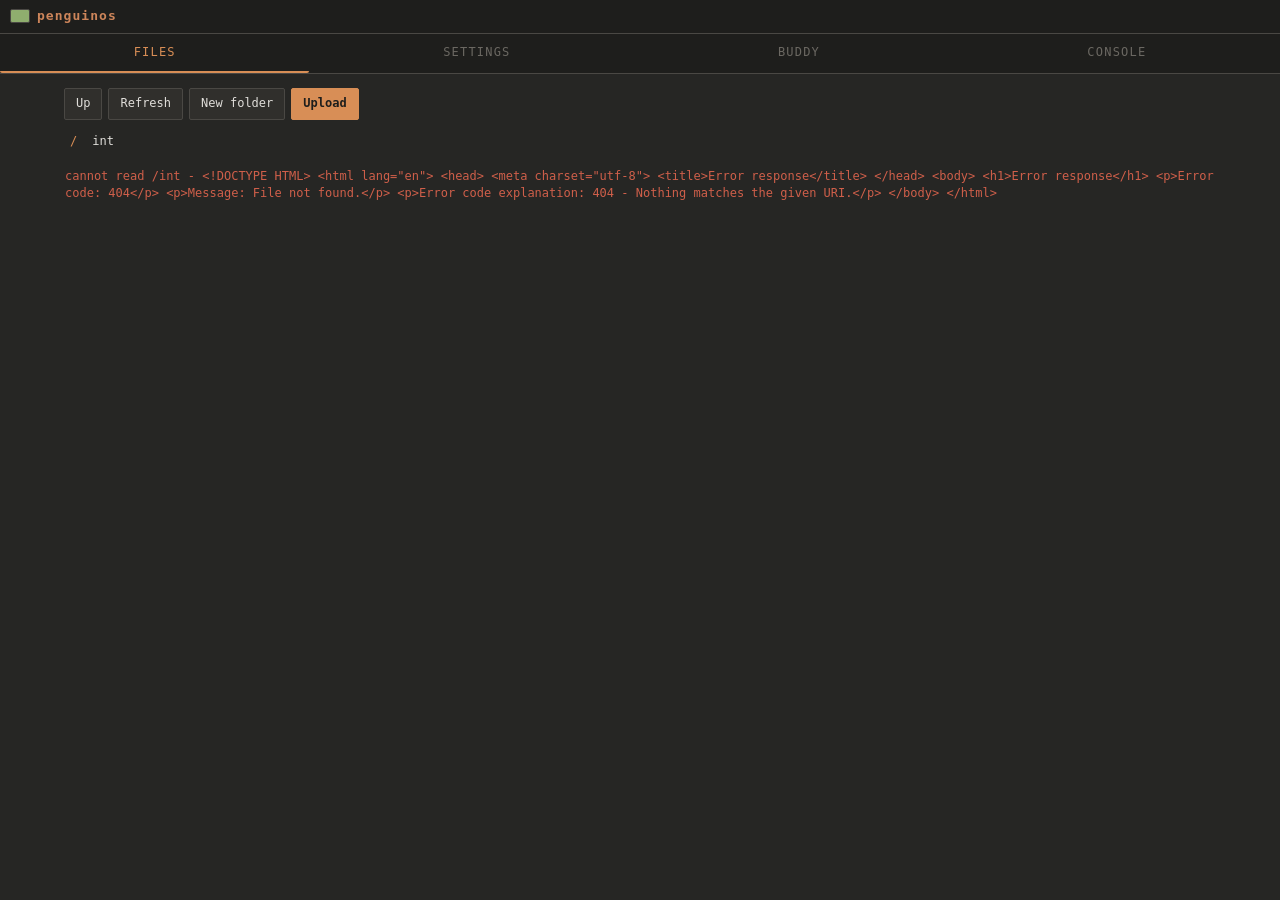
==== commit ade6673c: "penguinos: the launcher, the trackpad, and ten apps super+space opens a column of apps; arrows move," ====
--- a/web/index.html
+++ b/web/index.html
@@ -104,8 +104,9 @@
     <div class="vx-stage" id="vx-stage">
       <canvas id="vx-canvas"></canvas>
       <div class="vx-hud">
-        <span id="vx-count">0 / 4096</span>
-        <span id="vx-dims">16 x 16 x 16</span>
+        <span id="vx-count">0 / 4096 voxels</span>
+        <span id="vx-dims">1 x 1 x 1 in a 16 grid</span>
+        <span id="vx-drawn">0 drawn</span>
       </div>
       <div class="vx-prev">
         <canvas id="vx-preview" width="112" height="112"></canvas>
@@ -119,6 +120,11 @@
     </div>
 
     <div class="vx-side">
+
+      <div class="vx-who">
+        <b id="b-title">no buddy loaded</b>
+        <span class="mono" id="b-where">nothing loaded</span>
+      </div>
 
       <div class="seg" id="vx-tools" role="group" aria-label="tool">
         <button type="button" class="on" data-tool="build">Build</button>
@@ -200,8 +206,12 @@
             <option value="32">32 cubed - max</option>
           </select>
         </label>
-        <p class="hint">The board rejects a model over 32 on any axis or over 4096
-          voxels. Shrinking the grid drops anything outside it.</p>
+        <p class="hint" id="b-caps">The board reports its own limits when the tab
+          loads.</p>
+        <p class="hint">Shrinking the grid drops anything outside it. The box the
+          file declares is the model's bounds, or the box it arrived in, whichever
+          is larger - that box is what the panel centres and scales the buddy
+          inside.</p>
       </fieldset>
 
       <div class="toolbar">
--- a/web/style.css
+++ b/web/style.css
@@ -720,3 +720,16 @@
 @media (prefers-reduced-motion: reduce) {
   .pbar i { animation: none !important; width: 100%; opacity: .5; }
 }
+
+/* The buddy's name and the file it came out of. A blank canvas next to a panel
+   that is visibly wearing a penguin is the failure this line exists to make
+   impossible: it always says either whose face is loaded or that none is. */
+.vx-who {
+  display: flex; align-items: baseline; justify-content: space-between; gap: 8px;
+  padding: 6px 8px;
+  background: var(--surface);
+  border: 1px solid var(--border-unfocused);
+  border-radius: var(--radius);
+}
+.vx-who b { font-size: 15px; }
+.vx-who .mono { font-size: 10px; overflow: hidden; text-overflow: ellipsis; white-space: nowrap; }
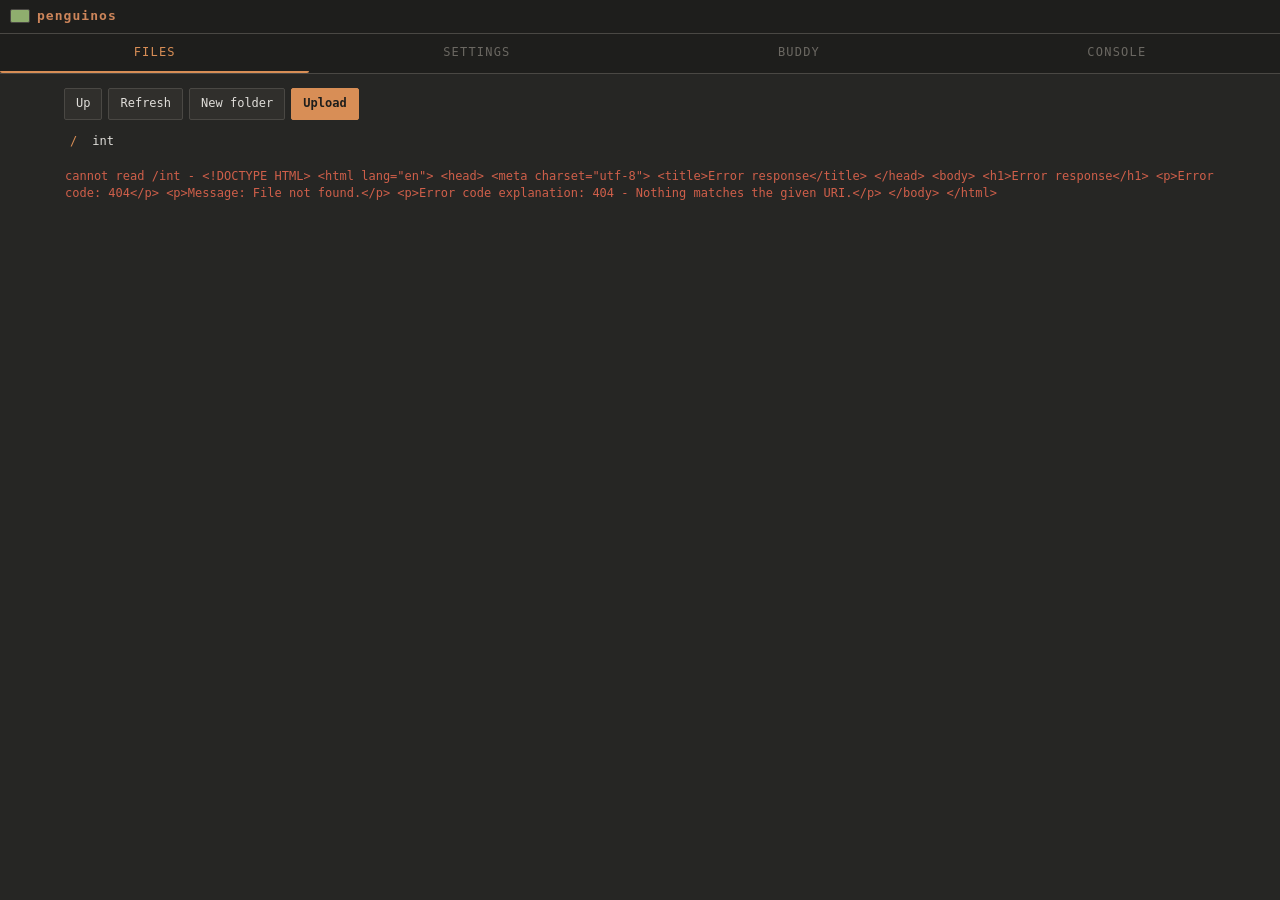
==== commit 8d11e422: "buddy: a gallery you choose from, and a buddy that wanders Four buddies now ship - Pip the penguin, " ====
--- a/web/index.html
+++ b/web/index.html
@@ -99,6 +99,25 @@
 
 <!-- ---------------------------------------------------------------- buddy -->
 <section class="panel" id="p-buddy" role="tabpanel" hidden>
+
+  <!-- Every buddy on the board, one card each, drawn from the real .vox.
+       This is above the editor because choosing which penguin is on the panel
+       is now the first thing this tab is for, and editing one is the second. -->
+  <div class="gal">
+    <div class="gal-head">
+      <b>Gallery</b>
+      <span class="mono" id="gal-count">asking the board&hellip;</span>
+      <span class="gal-sp"></span>
+      <button type="button" id="gal-add">Add .vox&hellip;</button>
+      <button type="button" id="gal-refresh">Refresh</button>
+    </div>
+    <div class="gal-strip" id="gal-strip" role="listbox"
+         aria-label="buddies on this board"></div>
+    <p class="hint" id="gal-rule">Click a card to put that buddy on the panel.
+      Import adds a card, it never replaces one.</p>
+    <p class="note" id="gal-status"></p>
+  </div>
+
   <div class="vx">
 
     <div class="vx-stage" id="vx-stage">
@@ -169,6 +188,8 @@
             <option value="wander" selected>wander - slow yaw drift</option>
             <option value="curious">curious - looks around, quick turns</option>
             <option value="sleepy">sleepy - sleeps early, wakes slowly</option>
+            <option value="roam">roam - walks most of the time</option>
+            <option value="play">play - roams, hops, spins and flaps</option>
           </select>
         </label>
         <label>Sleep after
--- a/web/style.css
+++ b/web/style.css
@@ -330,6 +330,100 @@
 
 /* ------------------------------------------------------- voxel editor */
 
+/* --------------------------------------------------------- buddy gallery */
+
+/* A horizontal strip of cards, one per buddy on the board. It scrolls sideways
+   rather than wrapping, because on a phone a wrapping grid of eighty-pixel
+   squares pushes the editor off the bottom of the screen, and the editor is
+   still the second half of this tab. Colours are all theme roles, so the strip
+   wears whatever the OS is wearing. */
+
+.gal { display: flex; flex-direction: column; gap: 5px; }
+
+.gal-head { display: flex; align-items: center; gap: 8px; }
+.gal-head b {
+  font-size: 11px; letter-spacing: .08em; text-transform: uppercase;
+  color: var(--muted);
+}
+.gal-head .mono { font-size: 11px; color: var(--muted); }
+.gal-sp { flex: 1; }
+
+.gal-strip {
+  display: flex; gap: 7px;
+  overflow-x: auto; overflow-y: hidden;
+  padding: 2px 2px 7px;
+  scroll-snap-type: x proximity;
+  -webkit-overflow-scrolling: touch;
+}
+.gal-strip.busy { opacity: .5; pointer-events: none; }
+.gal-strip:empty {
+  min-height: 34px;
+}
+.gal-strip:empty::after {
+  content: "nothing on the board"; color: var(--muted); font-size: 11px;
+  align-self: center;
+}
+
+.gal-card {
+  position: relative; flex: 0 0 auto; width: 104px;
+  display: flex; flex-direction: column; align-items: center; gap: 2px;
+  padding: 6px 5px 6px;
+  background: var(--surface);
+  border: 1px solid var(--border-unfocused);
+  border-radius: var(--radius);
+  cursor: pointer; scroll-snap-align: start;
+  -webkit-tap-highlight-color: transparent;
+}
+.gal-card:hover { border-color: var(--border-focused); }
+.gal-card:focus-visible { outline: 0; border-color: var(--accent); }
+.gal-card.on { border-color: var(--accent); background: var(--overlay); cursor: default; }
+.gal-card.broken { border-color: var(--err); }
+
+.gal-thumb {
+  display: block; width: 80px; height: 80px;
+  background: var(--bg);
+  border-radius: var(--radius);
+}
+.gal-card.pending .gal-thumb { animation: galpulse 1.5s ease-in-out infinite; }
+@keyframes galpulse { 0%, 100% { opacity: .3; } 50% { opacity: .65; } }
+@media (prefers-reduced-motion: reduce) {
+  .gal-card.pending .gal-thumb { animation: none; opacity: .45; }
+}
+
+.gal-name {
+  max-width: 100%; margin-top: 3px; font-size: 11px;
+  overflow: hidden; text-overflow: ellipsis; white-space: nowrap;
+}
+.gal-card.on .gal-name { color: var(--accent); }
+.gal-meta { font-size: 9px; color: var(--muted); white-space: nowrap; }
+.gal-meta.bad { color: var(--warn); }
+/* Present on every card whether or not it has anything to say, so that one
+   card carrying a refusal does not stand a pixel taller than its neighbours. */
+.gal-why {
+  font-size: 9px; color: var(--muted); opacity: .75;
+  max-width: 100%;
+  overflow: hidden; text-overflow: ellipsis; white-space: nowrap;
+}
+.gal-why:empty::after { content: "\00a0"; }
+
+.gal-tag {
+  position: absolute; left: 5px; top: 5px;
+  padding: 1px 4px;
+  font-size: 8px; letter-spacing: .06em; text-transform: uppercase;
+  background: var(--accent); color: var(--bar-bg);
+  border-radius: var(--radius);
+}
+
+.gal-del {
+  position: absolute; right: 3px; top: 3px;
+  width: 19px; height: 19px; padding: 0;
+  font-size: 13px; line-height: 1;
+  background: var(--bar-bg); color: var(--muted);
+  border-color: transparent;
+}
+.gal-del:hover:not(:disabled) { color: var(--err); border-color: var(--err); }
+.gal-del:disabled { opacity: .25; }
+
 .vx { display: flex; flex-direction: column; gap: var(--gap); }
 
 .vx-stage {
@@ -733,3 +827,26 @@
 }
 .vx-who b { font-size: 15px; }
 .vx-who .mono { font-size: 10px; overflow: hidden; text-overflow: ellipsis; white-space: nowrap; }
+
+/* The live-state blocks in Settings: the board's current WiFi link and its
+   keyboard bond. These say what IS, above the fields that change it. */
+.live {
+  border: 1px solid var(--line);
+  border-radius: 4px;
+  background: var(--bg);
+  padding: 10px 12px;
+  margin-bottom: 14px;
+}
+.live b.ok   { color: var(--ok); }
+.live b.warn { color: var(--warn); }
+.live .muted { margin-top: 4px; font-size: .85em; }
+
+/* The BLE passkey. It is typed on a keyboard that has no screen, so it is the
+   largest thing on the card and spaced so a six-digit number reads as one. */
+.passkey {
+  font-family: var(--mono, monospace);
+  font-size: 2em;
+  letter-spacing: .18em;
+  color: var(--accent);
+  margin: 10px 0 2px;
+}
